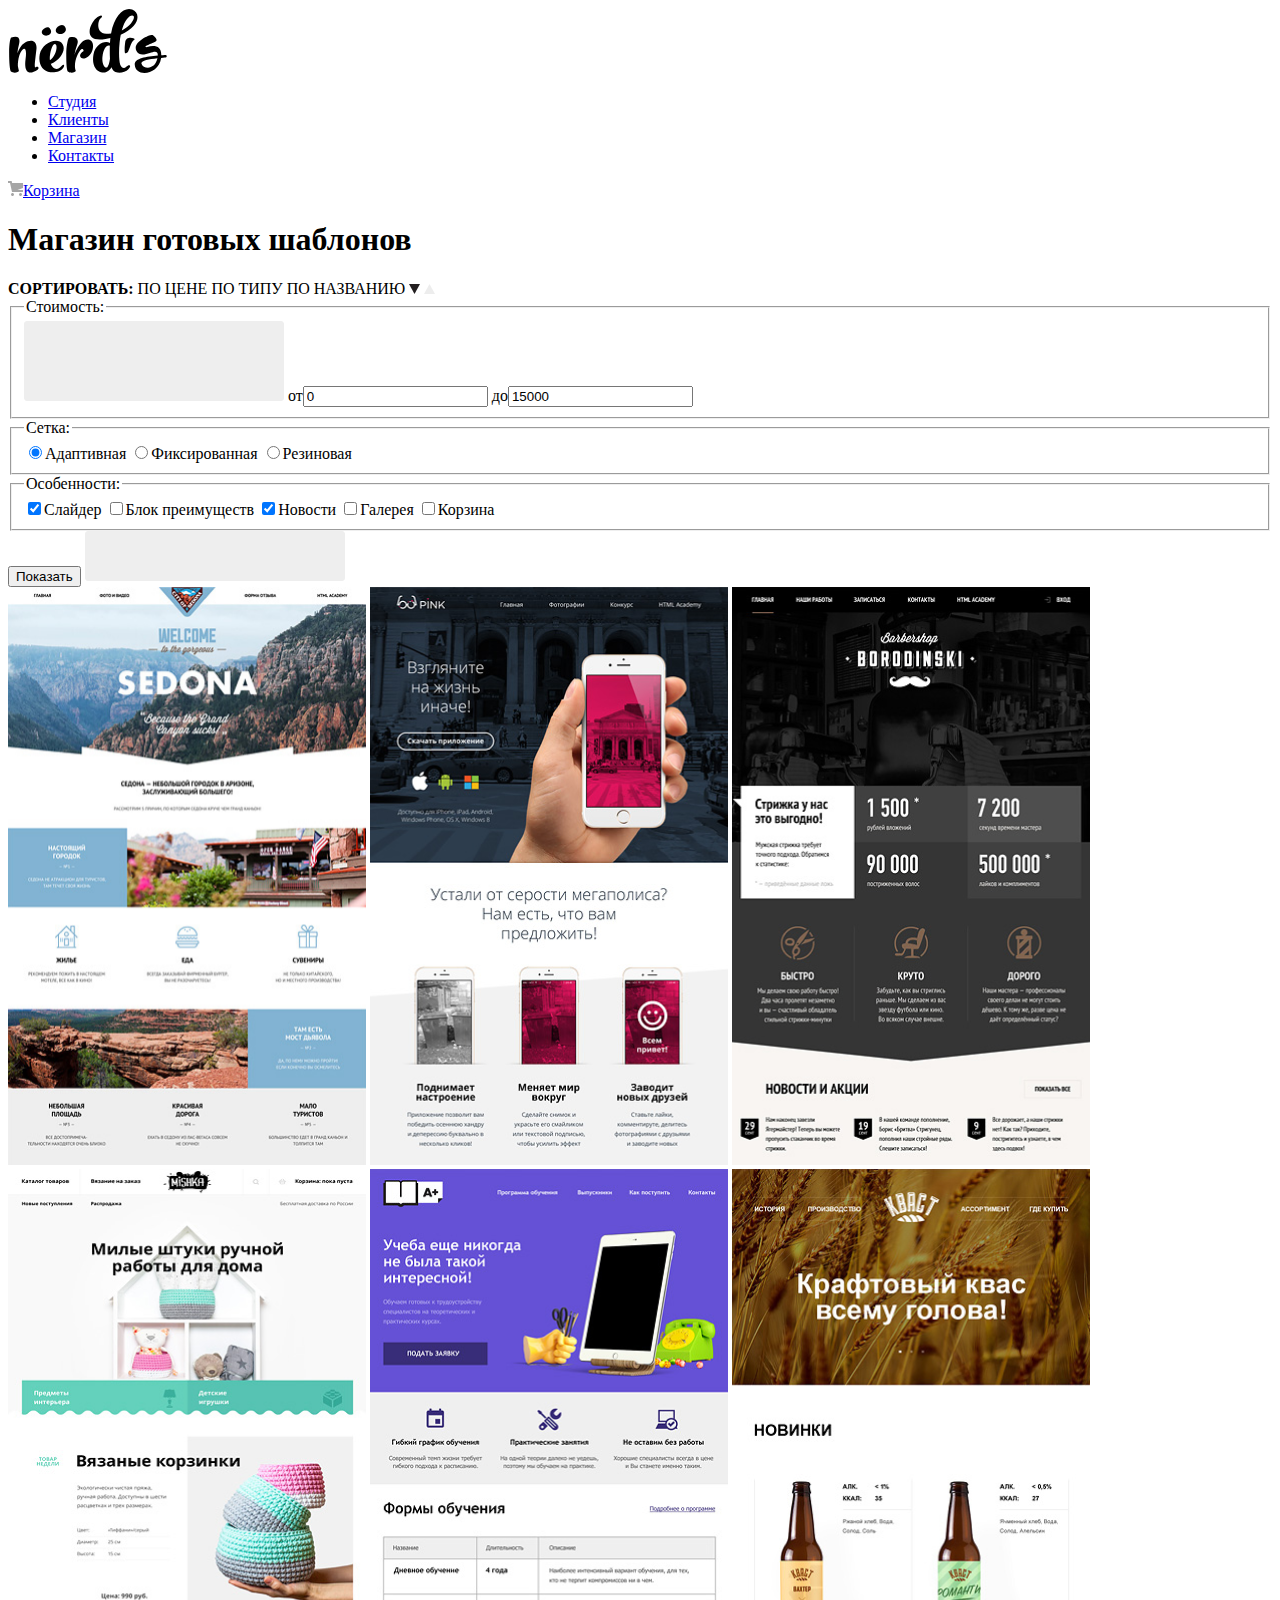
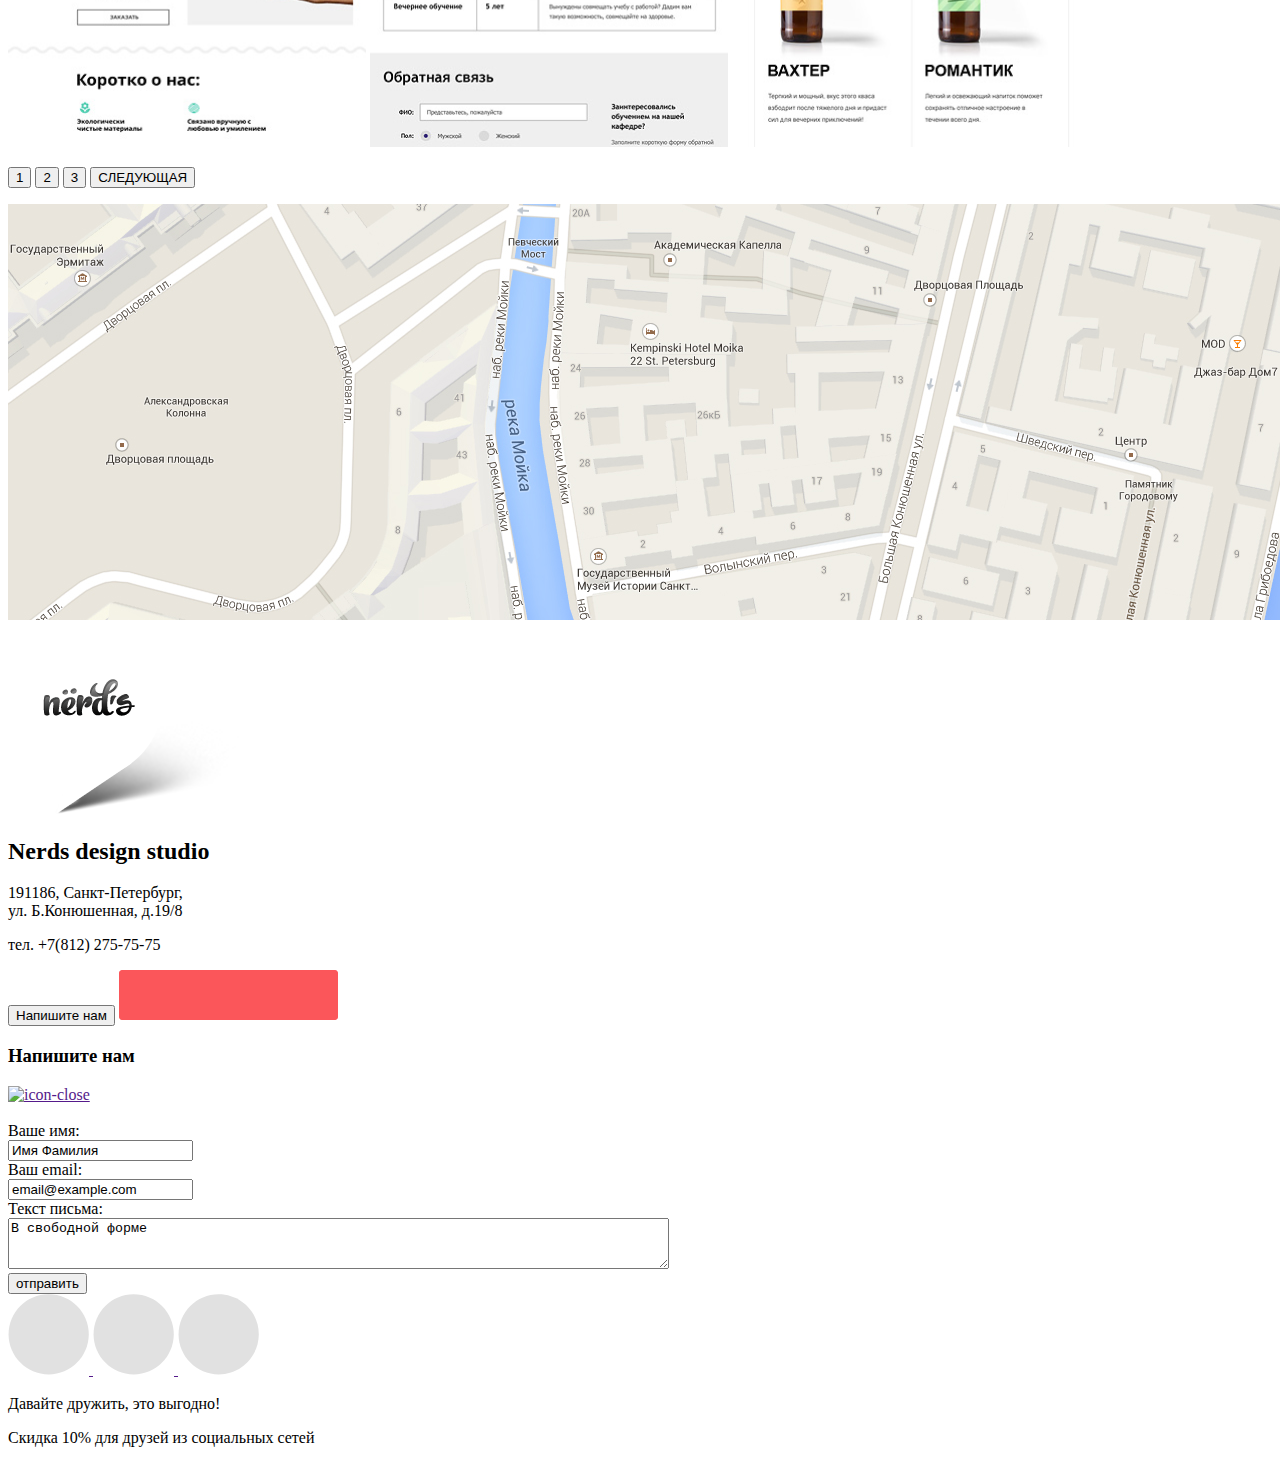
==== catalog.html @ 08af57c2 "Выполнил 3-е задание. Исправлял catalog.html. Добавил картинки." ====
<!DOCTYPE html>
<html lang="ru">

<head>
  <meta charset="utf-8">
  <title>HTML Academy: Нёрдс</title>
</head>

<body>
  <!--ШАПКА-->
  <header class=''>
    <div>
      <nav>
        <a href='index.html'>
          <img src='img/nerds-logo.svg' width='159.87' height='65.02' alt='nerds-logo'>
        </a>
        <ul>
          <li><a href='index.html'>Студия</a></li>
          <li><a href='blank.html'>Клиенты</a></li>
          <li><a href='catalog.html'>Магазин</a></li>
          <li><a href='blank.html'>Контакты</a></li>
        </ul>
        <a href="blank.html">
          <img src='img/cart-icon.svg' width='15' height='15' alt='cart-icon'>Корзина
        </a>
      </nav>
      <h1>Магазин готовых шаблонов</h1>
    </div>
  </header>

  <!--СОДЕРЖИМОЕ-->
  <main class=''>
    <div>
      <b>СОРТИРОВАТЬ:</b> 
      <span>ПО ЦЕНЕ</span> 
      <span>ПО ТИПУ</span> 
      <span>ПО НАЗВАНИЮ</span>
      <img src='img/catalog-img/icon-down-dir.svg' width='11' height='10' alt='down-dir'>
      <img src='img/catalog-img/icon-up-dir.svg' width='11' height='10' alt='up-dir'>
    </div>
    <form action='#' method='get' >
      <fieldset>
        <legend>Стоимость:</legend>
        <img src='img/catalog-img/Rectangle 21.png' width='260' height='80' alt='rect'>
        <label>от<input type='text' value='0'></label>
        <label>до<input type='text' value='15000'></label>
      </fieldset>
      <fieldset>
        <legend>Сетка:</legend>
        <label><input type='radio' name='grid' value='adaptive' checked>Адаптивная</label>
        <label><input type='radio' name='grid' value='fixed'>Фиксированная</label>
        <label><input type='radio' name='grid' value='rubbery'>Резиновая</label>
      </fieldset>
      <fieldset>
        <legend>Особенности:</legend>
        <label><input type='checkbox' name='slider' checked>Слайдер</label>
        <label><input type='checkbox' name='advantages'>Блок преимуществ</label>
        <label><input type='checkbox' name='news' checked>Новости</label>
        <label><input type='checkbox' name='gallery'>Галерея</label>
        <label><input type='checkbox' name='basket'>Корзина</label>
      </fieldset>
      <button>Показать</button>
      <img src='img/catalog-img/grey btn.png' width='260' height='50' alt='show'>
    </form>
    <section>
      <img src='img/catalog-img/img-sedona 1.png' width='358' height='578' alt='sedona'>
      <img src='img/catalog-img/img-pink 1.png' width='358' height='578' alt='pink'>
      <img src='img/catalog-img/img-barbershop 1.png' width='358' height='578' alt='borodinski'>
      <img src='img/catalog-img/img-mishka 1.png' width='358' height='578' alt='mishka'>
      <img src='img/catalog-img/img-aplus 1.png' width='358' height='578' alt='aplus'>
      <img src='img/catalog-img/img-kvast 1.png' width='358' height='578' alt='kvast'>
      <p>
        <button>1</button>
        <button>2</button>
        <button>3</button>
        <button>СЛЕДУЮЩАЯ</button>
      </p>
    </section>
  </main>

  <!--ПОДВАЛ-->
  <footer class=''>
    <section>
      <section>
        <img src='img/map 1.png' width='1440' height='416' alt='maps'>
        <img src='img/map-marker 1.png' width='231' height='190' alt='map-marker'>
        <div class='contacts'>
          <h2>Nerds design studio</h2>
          <p>191186, Санкт-Петербург,<br>
            ул. Б.Конюшенная, д.19/8</p>
          <p>тел. +7(812) 275-75-75</p>
          <button>Напишите нам</button>
          <img src='img/btn-footer.png' width='219' height='50' alt='btn-footer'>
          <!--POPUP-->
          <h3>Напишите нам</h3>
          <a href=''>
            <img src='blank.html' alt='icon-close '>
          </a>
          <form method='post'>
            <br>
            <label>
              Ваше имя:<br>
              <input type='text' name='login' value='Имя Фамилия'>
            </label> <br>
            <label>
              Ваш email:<br>
              <input type='text' name='email' value='email@example.com'>
            </label>
            <br>
            <label>
              Текст письма:<br>
              <textarea cols='80' rows='3'>В свободной форме</textarea>
            </label>
            <br>
            <input type='button' name='send' value='отправить'>
          </form>
        </div>
      </section>
      <a href=''>
        <img src='img/Shape 2 copy 5.svg' width='81' height='81' alt='icon vk'>
      </a>
      <a href=''>
        <img src='img/Shape 2 copy 5.svg' width='81' height='81' alt='icon fb'>
      </a>
      <a href=''>
        <img src='img/Shape 2 copy 5.svg' width='81' height='81' alt='icon inst'>
      </a>
      <p class=''>Давайте дружить, это выгодно!</p>
      <p>Скидка 10% для друзей из социальных сетей</p>
    </section>
  </footer>


</body>

</html>
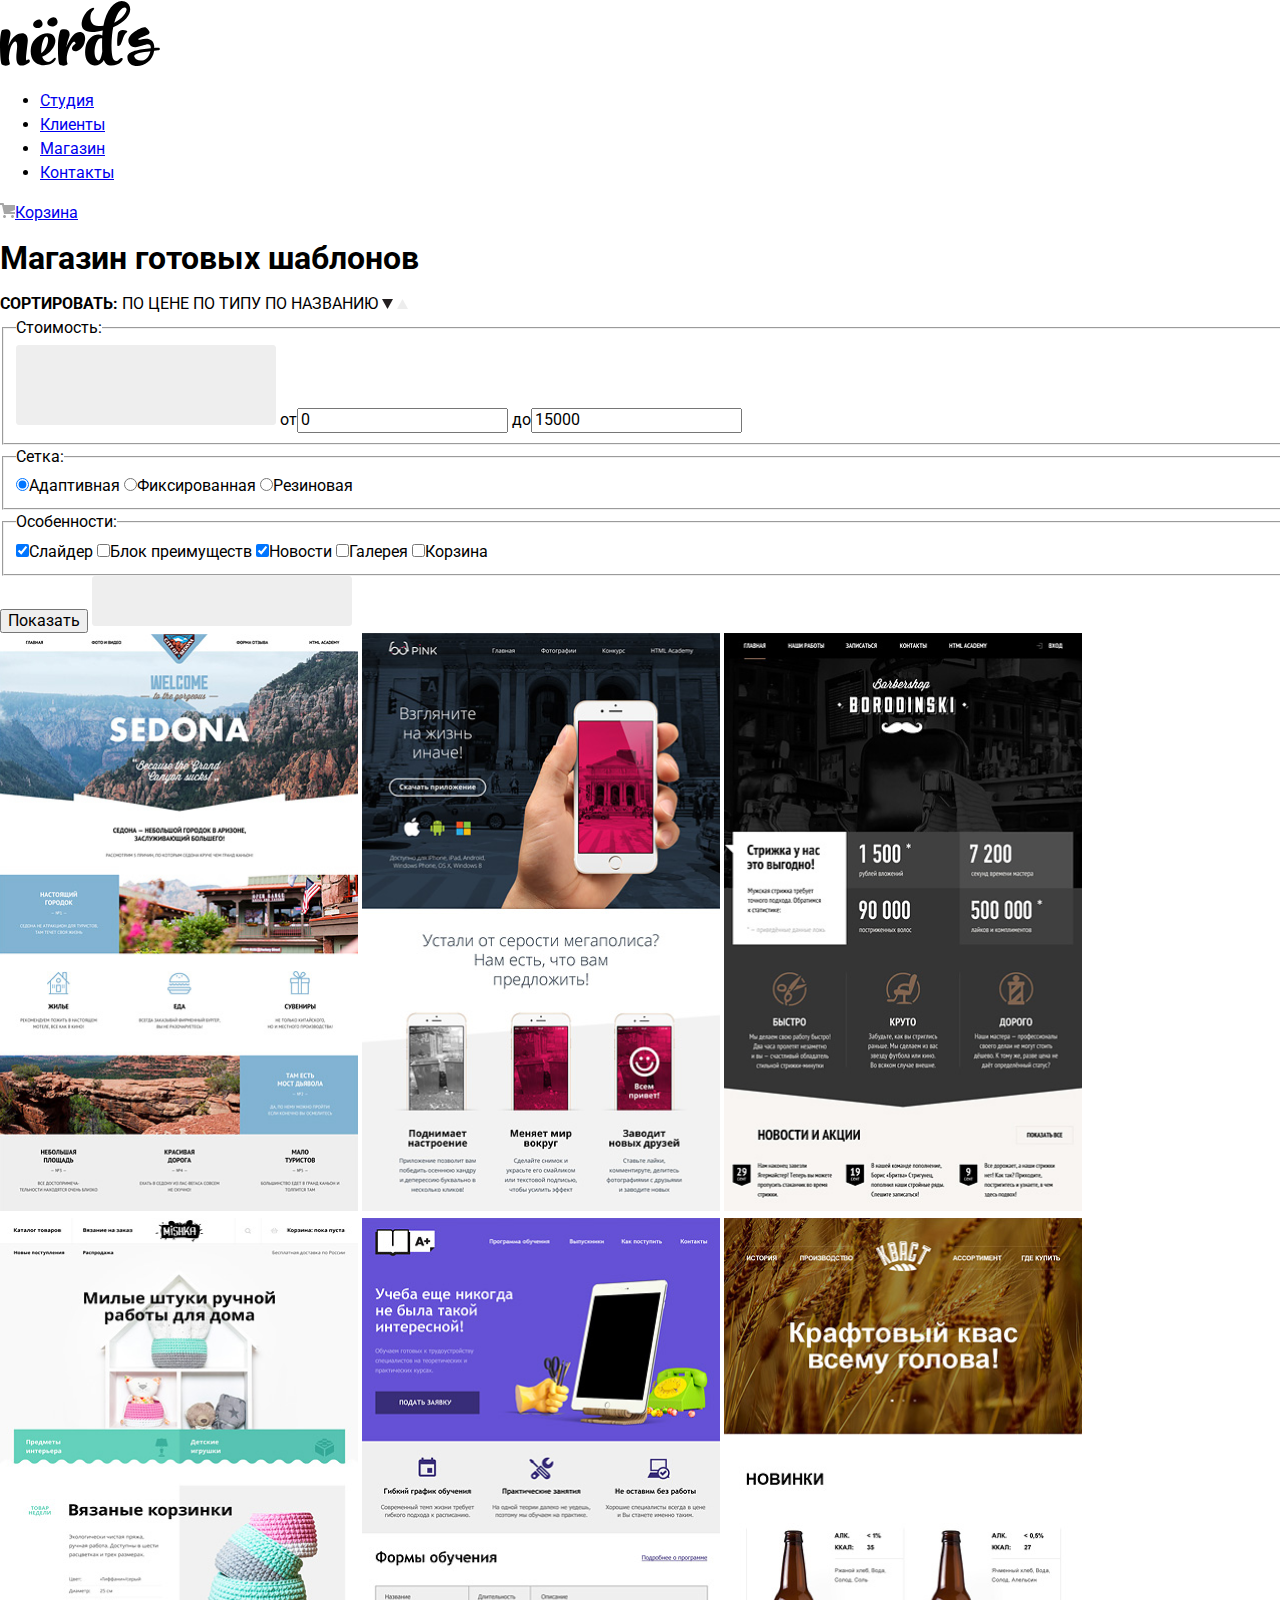
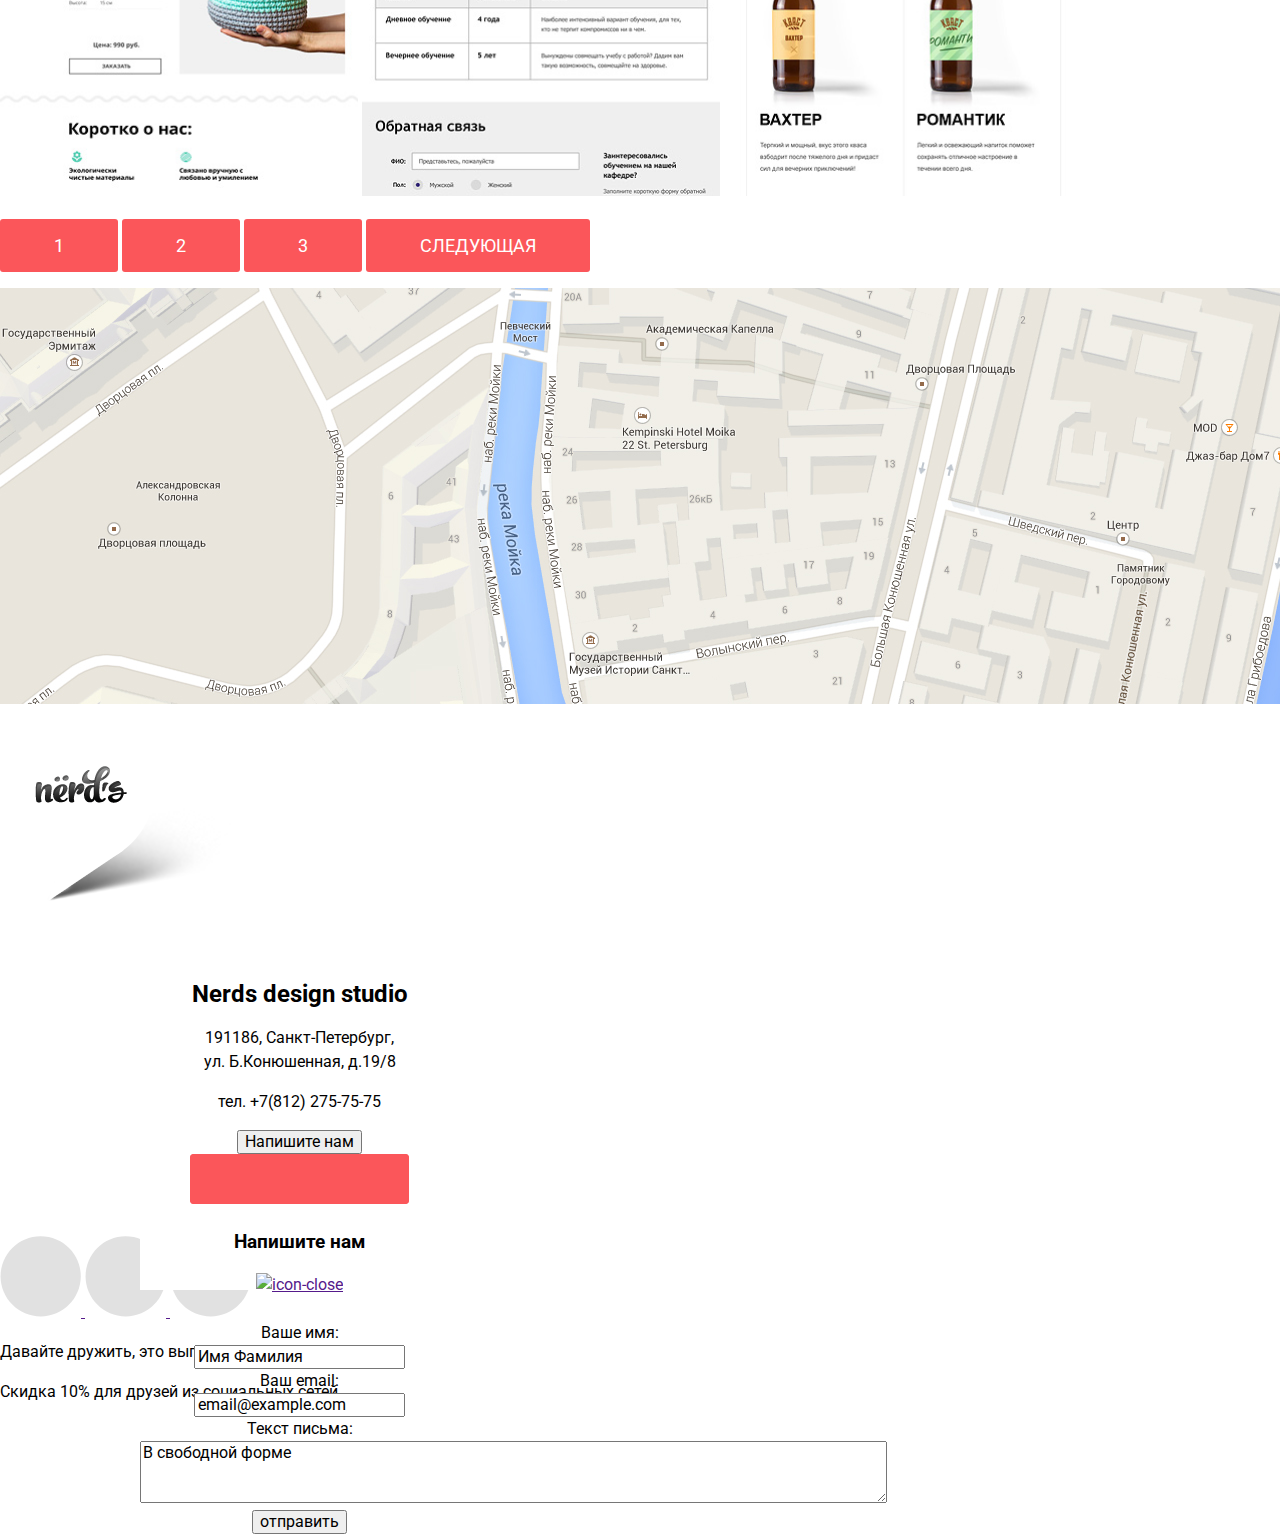
==== commit a58eb756: "Работа со стилями" ====
--- a/catalog.html
+++ b/catalog.html
@@ -3,12 +3,16 @@
 
 <head>
   <meta charset="utf-8">
+  <link rel="preconnect" href="https://fonts.gstatic.com">
+  <link href="https://fonts.googleapis.com/css2?family=Roboto:wght@400;700&display=swap" rel="stylesheet">
+  <link rel="stylesheet" href='css/normalize.css'>
+  <link rel="stylesheet" href='css/style.css'>
   <title>HTML Academy: Нёрдс</title>
 </head>
 
-<body>
+<body class='page-body inner-page'>
   <!--ШАПКА-->
-  <header class=''>
+  <header class='main-header'>
     <div>
       <nav>
         <a href='index.html'>
@@ -29,11 +33,11 @@
   </header>
 
   <!--СОДЕРЖИМОЕ-->
-  <main class=''>
+  <main class='container'>
     <div>
-      <b>СОРТИРОВАТЬ:</b> 
-      <span>ПО ЦЕНЕ</span> 
-      <span>ПО ТИПУ</span> 
+      <b>СОРТИРОВАТЬ:</b>
+      <span>ПО ЦЕНЕ</span>
+      <span>ПО ТИПУ</span>
       <span>ПО НАЗВАНИЮ</span>
       <img src='img/catalog-img/icon-down-dir.svg' width='11' height='10' alt='down-dir'>
       <img src='img/catalog-img/icon-up-dir.svg' width='11' height='10' alt='up-dir'>
@@ -62,24 +66,24 @@
       <button>Показать</button>
       <img src='img/catalog-img/grey btn.png' width='260' height='50' alt='show'>
     </form>
-    <section>
+    <section class='gallery'>
       <img src='img/catalog-img/img-sedona 1.png' width='358' height='578' alt='sedona'>
       <img src='img/catalog-img/img-pink 1.png' width='358' height='578' alt='pink'>
       <img src='img/catalog-img/img-barbershop 1.png' width='358' height='578' alt='borodinski'>
       <img src='img/catalog-img/img-mishka 1.png' width='358' height='578' alt='mishka'>
       <img src='img/catalog-img/img-aplus 1.png' width='358' height='578' alt='aplus'>
       <img src='img/catalog-img/img-kvast 1.png' width='358' height='578' alt='kvast'>
-      <p>
-        <button>1</button>
-        <button>2</button>
-        <button>3</button>
-        <button>СЛЕДУЮЩАЯ</button>
+      <p class='btn-gallery'>
+        <button class='btn'>1</button>
+        <button class='btn'>2</button>
+        <button class='btn'>3</button>
+        <button class='btn'>СЛЕДУЮЩАЯ</button>
       </p>
     </section>
   </main>
 
   <!--ПОДВАЛ-->
-  <footer class=''>
+  <footer class='footer'>
     <section>
       <section>
         <img src='img/map 1.png' width='1440' height='416' alt='maps'>
@@ -133,4 +137,4 @@
 
 </body>
 
-</html>+</html>
--- a/css/style.css
+++ b/css/style.css
@@ -0,0 +1,193 @@
+/*Fonts
+font-size: 14px; line-height: 18px;
+font-size: 16px; line-height: 18px;
+font-size: 16px; line-height: 20px;
+font-size: 16px; line-height: 22px;
+font-size: 16px; line-height: 24px; font-weight: 400;
+font-size: 16px; line-height: 30px;
+font-size: 18px; line-height: 30px;
+font-size: 24px; line-height: 30px;
+font-size: 36px; line-height: 36px; font-weight: 700;
+font-size: 45px; line-height: 45px;
+font-size: 55px; line-height: 55px;
+font-size: 45px; line-height: 64px; font-weight: 700;
+*/
+
+
+/*Variables*/
+
+:root {
+  --basic-black: #000000;
+  --basic-grey: #283136;
+  --basic-white: #FFFFFF;
+  --basic-background-header: #EEEEEE;
+  --basic-basket: #A6A6A6;
+  --basic-red: #FB565A;
+  --basic-green: #00CA74;
+  --basic-yellow: #EFC849;
+  --basic-footer-sale: #444444;
+  --basic-form-name: #D7DCDE;
+  --basic-form-close: rgba(251, 86, 90, 0.3);
+  --basic-grey-catalog: #4D4D4D;
+}
+
+.page-body {
+  min-width: 1440px;
+  margin: 0;
+  padding: 0;
+  font-family: Roboto;
+  font-size: 16px;
+  line-height: 24px;
+  font-weight: 400;
+  color: var(--basic-black);
+  text-transform: none;
+  background-position: top center;
+  background-repeat: no-repeat;
+  }
+.main-header-container {
+  background-color: var(--basic-background-header);
+}
+.main-nav, .ul-nav {
+  display: flex;
+  flex-direction: row;
+  justify-content: space-around;
+  flex-wrap: nowrap;
+  list-style: none;
+  background-color: var(--basic-background-header);
+}
+/*.ul-nav {
+  justify-content: space-around;
+  margin: auto;
+}*/
+
+.ul-nav-li, .cart-icon {
+  margin: 40px;
+  text-transform: uppercase;
+  }
+
+.slider {
+    font-size: 16px;
+    line-height: 30px;
+    background-color: var(--basic-background-header);
+    list-style: none;
+    display: flex;
+    flex-direction: row;
+    flex-wrap: wrap;
+    justify-content: space-between;
+    align-items: flex-start;
+  }
+.slider-text {
+display: flex;
+flex-direction: column;
+margin-left: 140px;
+}
+  .btn {
+    background-color: #FB565A;
+    color:#FFFFFF;
+    border-top: 240px;
+    border-bottom: 240px;
+    border-left: 50px;
+    border-right: 50px;
+    margin: auto;
+    padding-top: 17px;
+    padding-bottom: 15px;
+    padding-left: 54px;
+    padding-right: 54px;
+    border-radius: 3px;
+    text-align: center;
+    font-size: 18px;
+    text-transform: uppercase;
+  }
+
+  .product-list {
+    display: flex;
+    flex-direction: row;
+    flex-wrap: nowrap;
+    justify-content: space-around;
+    list-style: none;
+    padding: 0px;
+    margin: 40px;
+    border-bottom: 2px solid #EEEEEE;
+  }
+  .product-item {
+    padding: 0px;
+    margin-left: 100px;
+    margin-right: 100px;
+    margin-bottom: 80px;
+    margin-top: 80px;
+  }
+  .btn-green {
+    background-color:  #00CA74;
+  }
+
+  .btn-yellow {
+    background-color:  #EFC849;
+  }
+
+  .about-us {
+    display: flex;
+    flex-direction: row;
+    flex-wrap: wrap;
+    justify-content: space-around;
+  }
+
+  .partners {
+    display: flex;
+    flex-direction: row;
+    flex-wrap: nowrap;
+    align-items: center;
+    border-top: 2px solid #EEEEEE;
+    border-bottom: 2px solid #EEEEEE;
+    margin: 30px;
+  }
+  .stick {
+  border-right: 2px solid var(--basic-background-header);
+  height: 52px;
+  }
+  .partners a {
+  margin: 30px;
+  }
+
+  .h1 {
+    font-weight: 500;
+    font-size: 55px;
+    line-height: 55px;
+  }
+  .h2 {
+    font-weight: 500;
+    font-size: 45px;
+    line-height: 45px;
+  }
+
+  img {
+    max-width: 100%;
+    height: auto;
+  }
+
+.maps {
+  background-color: none;
+  position: relative;
+  background-image: url(../img/map1.png);
+  background-repeat: no-repeat;
+  background-size: auto auto;
+}
+
+.map-marker {
+  position: relative;
+}
+
+.contacts {
+  position: relative;
+  background-color: var(--basic-white);
+  max-width: 319px;
+  max-height: 308px;
+  left: 140px;
+  bottom: 54px;
+  top: 54px;
+  text-align: center;
+}
+
+
+
+
+
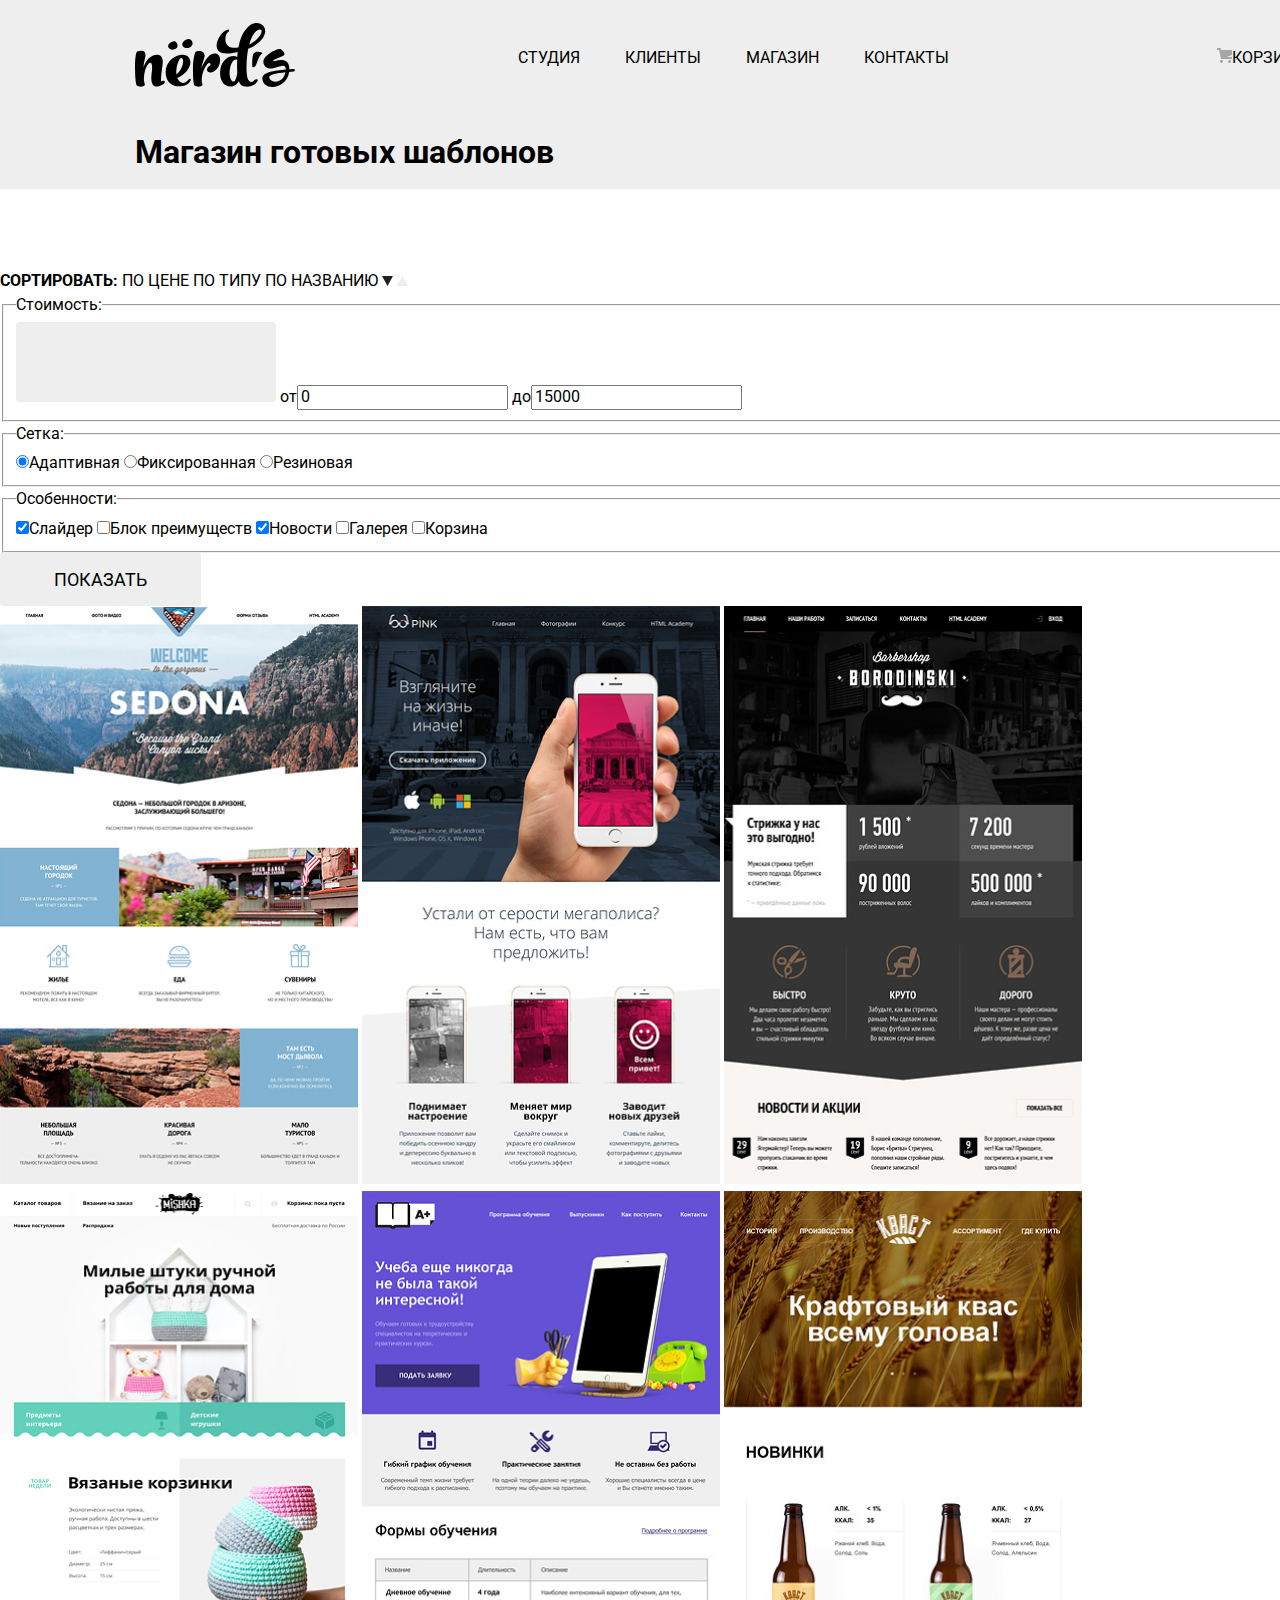
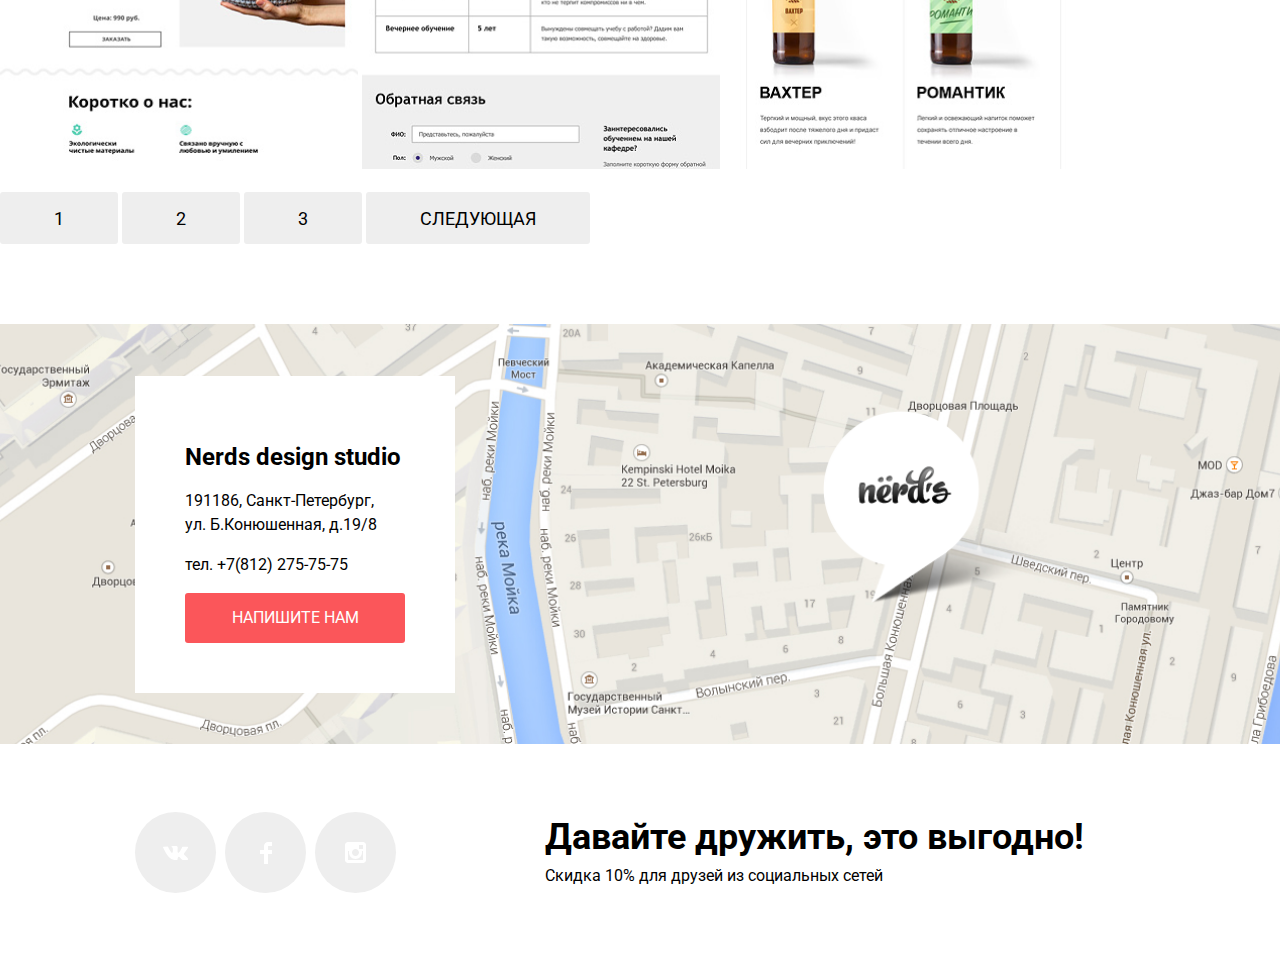
==== commit 0e23f079: "Доработки" ====
--- a/catalog.html
+++ b/catalog.html
@@ -13,36 +13,43 @@
 <body class='page-body inner-page'>
   <!--ШАПКА-->
   <header class='main-header'>
-    <div>
-      <nav>
-        <a href='index.html'>
+    <div class="container">
+      <nav class='main-nav'>
+        <a class='main-header-logo' href='index.html'>
           <img src='img/nerds-logo.svg' width='159.87' height='65.02' alt='nerds-logo'>
         </a>
-        <ul>
-          <li><a href='index.html'>Студия</a></li>
-          <li><a href='blank.html'>Клиенты</a></li>
-          <li><a href='catalog.html'>Магазин</a></li>
-          <li><a href='blank.html'>Контакты</a></li>
+        <ul class='ul-nav'>
+          <li class='ul-nav-li uppercase'><a href='index.html'>Студия</a></li>
+          <li class='ul-nav-li uppercase'><a href='blank.html'>Клиенты</a></li>
+          <li class='ul-nav-li uppercase'><a href='catalog.html'>Магазин</a></li>
+          <li class='ul-nav-li uppercase'><a href='blank.html'>Контакты</a></li>
         </ul>
-        <a href="blank.html">
+        <a class='cart-icon uppercase' href="blank.html">
           <img src='img/cart-icon.svg' width='15' height='15' alt='cart-icon'>Корзина
         </a>
       </nav>
-      <h1>Магазин готовых шаблонов</h1>
     </div>
   </header>
-
   <!--СОДЕРЖИМОЕ-->
-  <main class='container'>
+  <main class='#'>
+    <section class='slider'>
+      <div class="container">
+        <div class="slider-content">
+          <div class='slider-text'>
+            <h1>Магазин готовых шаблонов</h1>
+          </div>
+        </div>
+      </div>
+    </section>
     <div>
       <b>СОРТИРОВАТЬ:</b>
-      <span>ПО ЦЕНЕ</span>
-      <span>ПО ТИПУ</span>
-      <span>ПО НАЗВАНИЮ</span>
+      <a><span>ПО ЦЕНЕ</span></a>
+      <a><span>ПО ТИПУ</span></a>
+      <a><span>ПО НАЗВАНИЮ</span></a>
       <img src='img/catalog-img/icon-down-dir.svg' width='11' height='10' alt='down-dir'>
       <img src='img/catalog-img/icon-up-dir.svg' width='11' height='10' alt='up-dir'>
     </div>
-    <form action='#' method='get' >
+    <form action='#' method='get'>
       <fieldset>
         <legend>Стоимость:</legend>
         <img src='img/catalog-img/Rectangle 21.png' width='260' height='80' alt='rect'>
@@ -63,8 +70,7 @@
         <label><input type='checkbox' name='gallery'>Галерея</label>
         <label><input type='checkbox' name='basket'>Корзина</label>
       </fieldset>
-      <button>Показать</button>
-      <img src='img/catalog-img/grey btn.png' width='260' height='50' alt='show'>
+      <button class='btn btn-grey'>Показать</button>
     </form>
     <section class='gallery'>
       <img src='img/catalog-img/img-sedona 1.png' width='358' height='578' alt='sedona'>
@@ -74,67 +80,79 @@
       <img src='img/catalog-img/img-aplus 1.png' width='358' height='578' alt='aplus'>
       <img src='img/catalog-img/img-kvast 1.png' width='358' height='578' alt='kvast'>
       <p class='btn-gallery'>
-        <button class='btn'>1</button>
-        <button class='btn'>2</button>
-        <button class='btn'>3</button>
-        <button class='btn'>СЛЕДУЮЩАЯ</button>
+        <button class='btn btn-grey'>1</button>
+        <button class='btn btn-grey'>2</button>
+        <button class='btn btn-grey'>3</button>
+        <button class='btn btn-grey'>СЛЕДУЮЩАЯ</button>
       </p>
     </section>
   </main>
-
   <!--ПОДВАЛ-->
-  <footer class='footer'>
-    <section>
-      <section>
-        <img src='img/map 1.png' width='1440' height='416' alt='maps'>
-        <img src='img/map-marker 1.png' width='231' height='190' alt='map-marker'>
-        <div class='contacts'>
-          <h2>Nerds design studio</h2>
-          <p>191186, Санкт-Петербург,<br>
-            ул. Б.Конюшенная, д.19/8</p>
-          <p>тел. +7(812) 275-75-75</p>
-          <button>Напишите нам</button>
-          <img src='img/btn-footer.png' width='219' height='50' alt='btn-footer'>
-          <!--POPUP-->
-          <h3>Напишите нам</h3>
-          <a href=''>
-            <img src='blank.html' alt='icon-close '>
-          </a>
-          <form method='post'>
-            <br>
-            <label>
-              Ваше имя:<br>
-              <input type='text' name='login' value='Имя Фамилия'>
-            </label> <br>
-            <label>
-              Ваш email:<br>
-              <input type='text' name='email' value='email@example.com'>
-            </label>
-            <br>
-            <label>
-              Текст письма:<br>
-              <textarea cols='80' rows='3'>В свободной форме</textarea>
-            </label>
-            <br>
-            <input type='button' name='send' value='отправить'>
-          </form>
+  <footer class='main-footer'>
+    <div class='maps'>
+      <div class='container'>
+        <div class="maps-content">
+          <div class='contacts'>
+            <h2>Nerds design studio</h2>
+            <p>191186, Санкт-Петербург,<br>
+              ул. Б.Конюшенная, д.19/8</p>
+            <p>тел. +7(812) 275-75-75</p>
+            <button class='btn btn-modal'>Напишите нам</button>
+          </div>
         </div>
-      </section>
-      <a href=''>
-        <img src='img/Shape 2 copy 5.svg' width='81' height='81' alt='icon vk'>
-      </a>
-      <a href=''>
-        <img src='img/Shape 2 copy 5.svg' width='81' height='81' alt='icon fb'>
-      </a>
-      <a href=''>
-        <img src='img/Shape 2 copy 5.svg' width='81' height='81' alt='icon inst'>
-      </a>
-      <p class=''>Давайте дружить, это выгодно!</p>
-      <p>Скидка 10% для друзей из социальных сетей</p>
-    </section>
+      </div>
+    </div>
+    <div class='container'>
+      <div class="footer-content">
+        <section class='footer-contacts'>
+          <div class='social'>
+            <a class='social-btn' href='#'>
+              <img src='img/vk-icon.svg' width='26px' height='15px' alt='icon vk'>
+            </a>
+          </div>
+          <div class='social'>
+            <a class='social-btn' href='#'>
+              <img src='img/fb-icon.svg' width='12' height='22' alt='icon fb'>
+            </a>
+          </div>
+          <div class='social'>
+            <a class='social-btn' href='#'>
+              <img src='img/insta-icon.svg' width='21' height='21' alt='icon inst'>
+            </a>
+          </div>
+        </section>
+        <div class='footer-div'>
+          <p class='footer-p-b'>Давайте дружить, это выгодно!</p>
+          <p class='footer-p'>Скидка 10% для друзей из социальных сетей</p>
+        </div>
+      </div>
+    </div>
   </footer>
-
-
+  <!--POPUP-->
+  <div style='display: none;'>
+    <h3>Напишите нам</h3>
+    <a href='#'>
+      <img src='blank.html' alt='icon-close'>
+    </a>
+    <form class='appointment-form' method='post'>
+      <br>
+      <label class='appointment-item'>
+        Ваше имя:<br>
+        <input type='text' name='login' value='Имя Фамилия'>
+      </label> <br>
+      <label class='appointment-item'>
+        Ваш email:<br>
+        <input type='text' name='email' value='email@example.com'>
+      </label>
+      <br>
+      <label class='appointment-item'>
+        Текст письма:<br>
+        <textarea cols='80' rows='3'>В свободной форме</textarea>
+      </label>
+      <br>
+      <input class='btn btn-form' type='button' name='send' value='отправить'>
+    </form>
+  </div>
 </body>
 
 </html>
--- a/css/style.css
+++ b/css/style.css
@@ -43,126 +43,235 @@
   text-transform: none;
   background-position: top center;
   background-repeat: no-repeat;
-  }
-.main-header-container {
+}
+
+.main-header {
   background-color: var(--basic-background-header);
 }
-.main-nav, .ul-nav {
-  display: flex;
-  flex-direction: row;
-  justify-content: space-around;
+
+.main-nav,
+.ul-nav {
+  display: flex;
+  flex-direction: row;
+  justify-content: space-between;
+  align-items: center;
   flex-wrap: nowrap;
   list-style: none;
+  padding: 15px 0px;
+}
+
+.ul-nav-li {
+padding-right: 45px;
+}
+
+.cart {
+  margin-left: 20px;
+}
+
+a {
+  text-decoration: none;
+  color: var(--basic-black);
+}
+
+.slider {
+  font-size: 16px;
+  line-height: 30px;
   background-color: var(--basic-background-header);
-}
-/*.ul-nav {
-  justify-content: space-around;
-  margin: auto;
-}*/
-
-.ul-nav-li, .cart-icon {
-  margin: 40px;
+  list-style: none;
+  margin-bottom: 80px;
+
+}
+
+.slider-content {
+  display: flex;
+  flex-direction: row;
+  flex-wrap: wrap;
+  justify-content: space-between;
+  align-items: flex-start;
+}
+
+
+
+.btn {
+  display: inline-block;
+  background-color: #FB565A;
+  color: #FFFFFF;
+  border-top: 240px;
+  border-bottom: 240px;
+  border-left: 50px;
+  border-right: 50px;
+  padding-top: 17px;
+  padding-bottom: 15px;
+  padding-left: 54px;
+  padding-right: 54px;
+  border-radius: 3px;
+  text-align: center;
+  font-size: 18px;
   text-transform: uppercase;
+}
+
+.btn-slider {
+  margin-top: 40px;
+
+}
+
+.btn-grey {
+background-color: var(--basic-background-header);
+color: var(--basic-black);
+}
+
+.btn-modal {
+  width: 220px;
+  height: 50px;
+  font-size: 16px;
+  line-height: 18px;
+  padding-bottom: 0;
+  padding-top: 0;
+  padding-left: 0;
+  padding-right: 0;
   }
 
-.slider {
-    font-size: 16px;
-    line-height: 30px;
-    background-color: var(--basic-background-header);
-    list-style: none;
-    display: flex;
-    flex-direction: row;
-    flex-wrap: wrap;
-    justify-content: space-between;
-    align-items: flex-start;
-  }
-.slider-text {
+.product-list {
+  display: flex;
+  flex-direction: row;
+  flex-wrap: nowrap;
+  justify-content: space-between;
+  list-style: none;
+  border-bottom: 2px solid #EEEEEE;
+  padding-bottom: 80px;
+  padding-left: 0;
+}
+
+
+
+.btn-green {
+  background-color: #00CA74;
+}
+
+.btn-yellow {
+  background-color: #EFC849;
+}
+
+.about-us {
+  margin-top: 50px;
+}
+
+.about-us-content {
+  display: flex;
+  flex-direction: row;
+  flex-wrap: wrap;
+  justify-content: space-between;
+}
+
+.uppercase {
+  text-transform: uppercase;
+}
+
+.bold {
+  font-weight: 700;
+}
+
+.feature-list {
+list-style-type: none;
+padding: 0;
+line-height: 24px;
+margin-bottom: 75px;
+}
+
+.feature-item {
+  padding-top: 25px;
+}
+
+.dash {
+  margin-right: 7px;
+  color: var(--basic-red);
+}
+
+
+.about-us2 {
 display: flex;
 flex-direction: column;
-margin-left: 140px;
-}
-  .btn {
-    background-color: #FB565A;
-    color:#FFFFFF;
-    border-top: 240px;
-    border-bottom: 240px;
-    border-left: 50px;
-    border-right: 50px;
-    margin: auto;
-    padding-top: 17px;
-    padding-bottom: 15px;
-    padding-left: 54px;
-    padding-right: 54px;
-    border-radius: 3px;
-    text-align: center;
-    font-size: 18px;
-    text-transform: uppercase;
-  }
-
-  .product-list {
-    display: flex;
-    flex-direction: row;
-    flex-wrap: nowrap;
-    justify-content: space-around;
-    list-style: none;
-    padding: 0px;
-    margin: 40px;
-    border-bottom: 2px solid #EEEEEE;
-  }
-  .product-item {
-    padding: 0px;
-    margin-left: 100px;
-    margin-right: 100px;
-    margin-bottom: 80px;
-    margin-top: 80px;
-  }
-  .btn-green {
-    background-color:  #00CA74;
-  }
-
-  .btn-yellow {
-    background-color:  #EFC849;
-  }
-
-  .about-us {
-    display: flex;
-    flex-direction: row;
-    flex-wrap: wrap;
-    justify-content: space-around;
-  }
-
-  .partners {
-    display: flex;
-    flex-direction: row;
-    flex-wrap: nowrap;
-    align-items: center;
-    border-top: 2px solid #EEEEEE;
-    border-bottom: 2px solid #EEEEEE;
-    margin: 30px;
-  }
-  .stick {
+justify-content: center;
+flex-wrap: nowrap;
+}
+
+.advantages-list {
+display: flex;
+list-style: none;
+padding-left: 0;
+}
+
+.advantages-item {
+flex-basis: 33.333%;
+}
+
+.partners {
+  border-top: 2px solid #EEEEEE;
+  border-bottom: 2px solid #EEEEEE;
+  margin: 30px 0;
+  padding: 30px 0;
+}
+
+.partners-content {
+  display: flex;
+  justify-content: space-between;
+  flex-direction: row;
+  flex-wrap: nowrap;
+  align-items: center;
+}
+
+.stick {
   border-right: 2px solid var(--basic-background-header);
   height: 52px;
+}
+
+.partners a {
+  margin: 20px;
+}
+
+.h1 {
+  font-weight: 500;
+  font-size: 55px;
+  line-height: 55px;
+}
+
+.h1-slider {
+margin-top: 50px;
+margin-bottom: 25px;
+}
+
+.h2 {
+  font-weight: 500;
+  font-size: 45px;
+  line-height: 45px;
+}
+
+.nds {
+  font-size: 18px;
+  line-height: 30px;
+  font-weight: 700;
+}
+
+.numprc {
+  font-size: 45px;
+  font-weight: 700;
+  line-height: 64px;
+}
+
+.sup-prc {
+  font-size: 26px;
+  font-weight: 700;
+  line-height: 40px;
   }
-  .partners a {
-  margin: 30px;
-  }
-
-  .h1 {
-    font-weight: 500;
-    font-size: 55px;
-    line-height: 55px;
-  }
-  .h2 {
-    font-weight: 500;
-    font-size: 45px;
-    line-height: 45px;
-  }
-
-  img {
-    max-width: 100%;
-    height: auto;
-  }
+
+img {
+  max-width: 100%;
+  height: auto;
+}
+
+.main-footer {
+  margin-top: 80px;
+}
 
 .maps {
   background-color: none;
@@ -170,10 +279,21 @@
   background-image: url(../img/map1.png);
   background-repeat: no-repeat;
   background-size: auto auto;
-}
+  background-size: cover;
+  background-position: 50% 50%;
+  max-width: 1440px;
+  margin: 0 auto;
+}
+
+.maps-content {
+  display: flex;
+  align-items: center;
+  min-height: 420px;
+  }
 
 .map-marker {
-  position: relative;
+  position: absolute;
+  right: 0;
 }
 
 .contacts {
@@ -181,13 +301,59 @@
   background-color: var(--basic-white);
   max-width: 319px;
   max-height: 308px;
-  left: 140px;
-  bottom: 54px;
-  top: 54px;
-  text-align: center;
-}
-
-
-
-
-
+  text-align: start;
+  padding: 50px;
+}
+
+
+
+.container {
+  max-width: 1170px;
+  margin: 0 auto;
+}
+
+.footer-contacts {
+display: flex;
+align-items: center;
+}
+
+.social-btn {
+  display: flex;
+  justify-content: center;
+  align-items: center;
+  width: 81px;
+  height: 81px;
+  background-color: var(--basic-background-header);
+  border-radius: 50%;
+  margin-right: 9px;
+  margin-top: 68px;
+  margin-bottom: 68px;
+}
+.footer-div {
+  display: flex;
+  flex-direction: column;
+  justify-content: flex-start;
+  align-items: flex-start;
+  margin-left: 140px;
+
+}
+
+.footer-p-b {
+  margin: 0;
+  font-weight: 700;
+  font-size: 36px;
+  line-height: 36px
+}
+
+.footer-p {
+  margin: 0;
+  font-weight: 400;
+  font-size: 16px;
+  line-height: 22px;
+  margin-top: 10px;
+}
+
+.footer-content {
+  display: flex;
+  align-items: center;
+}
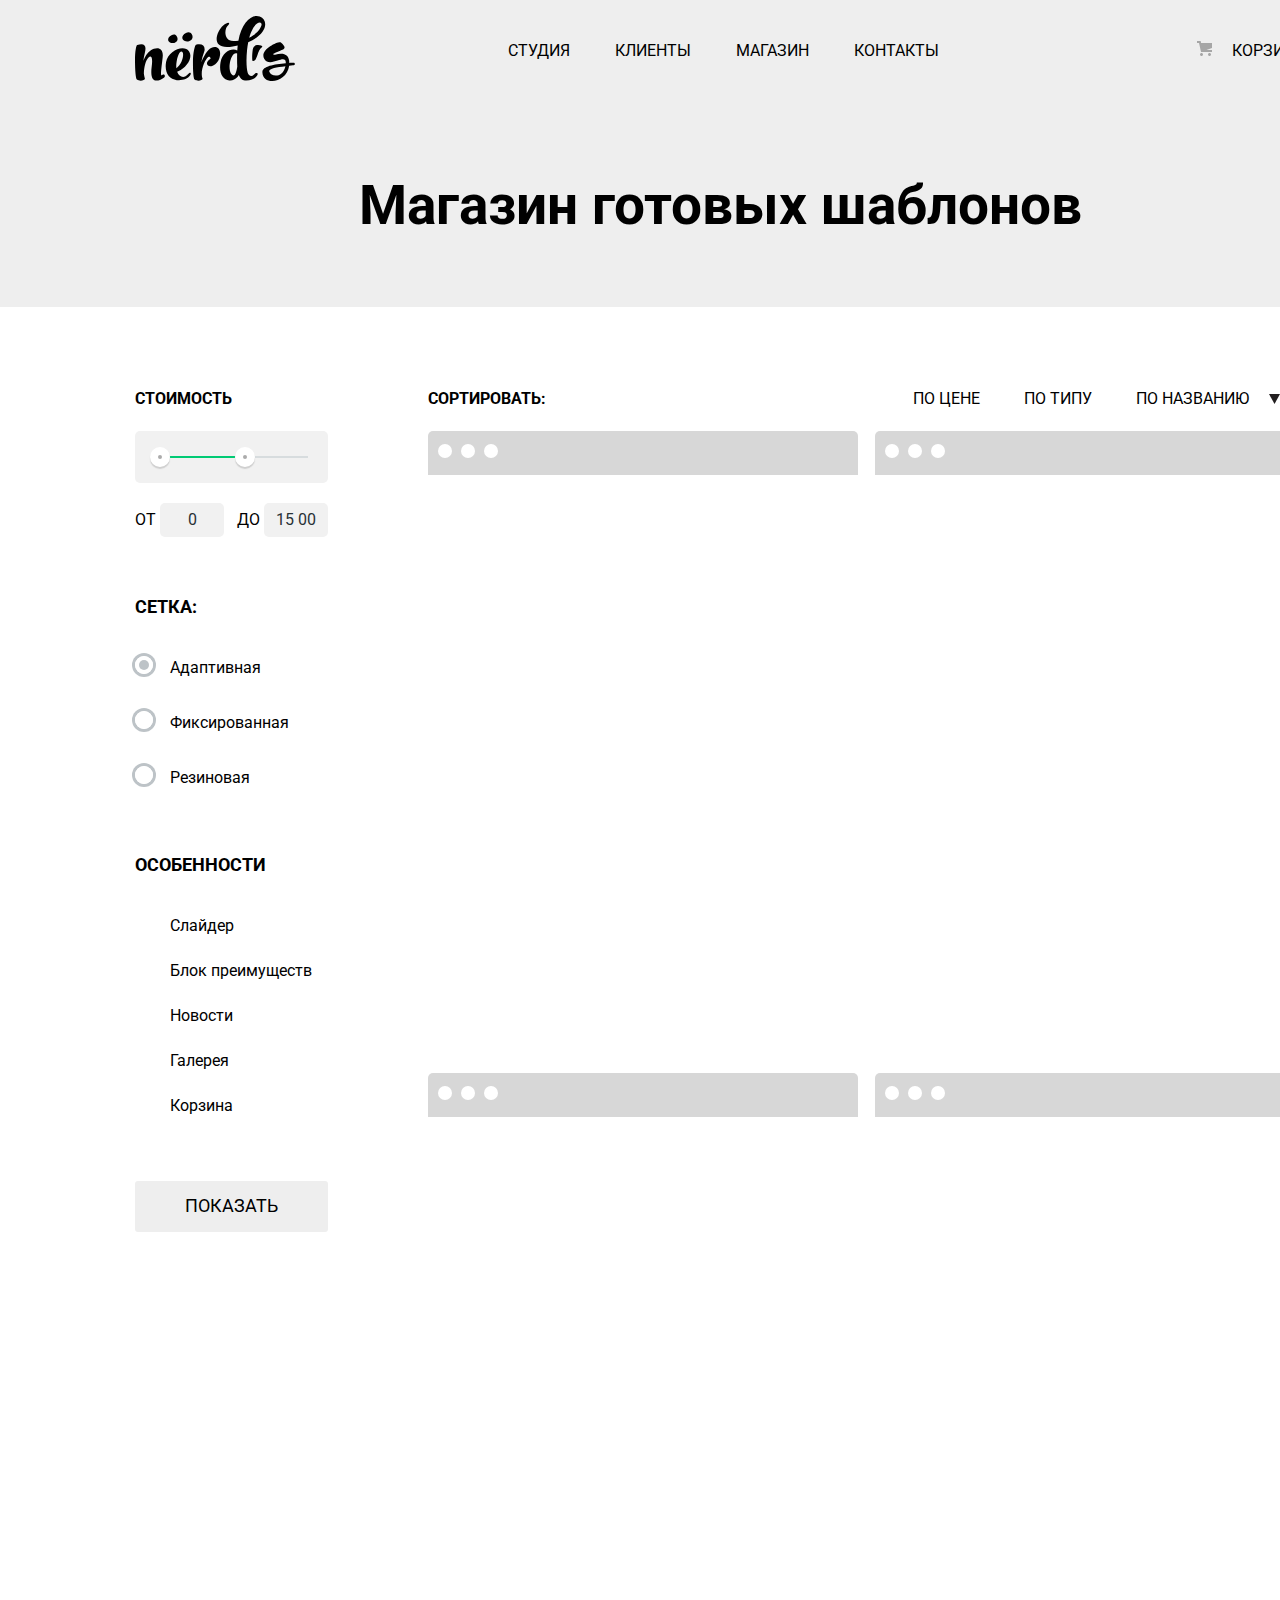
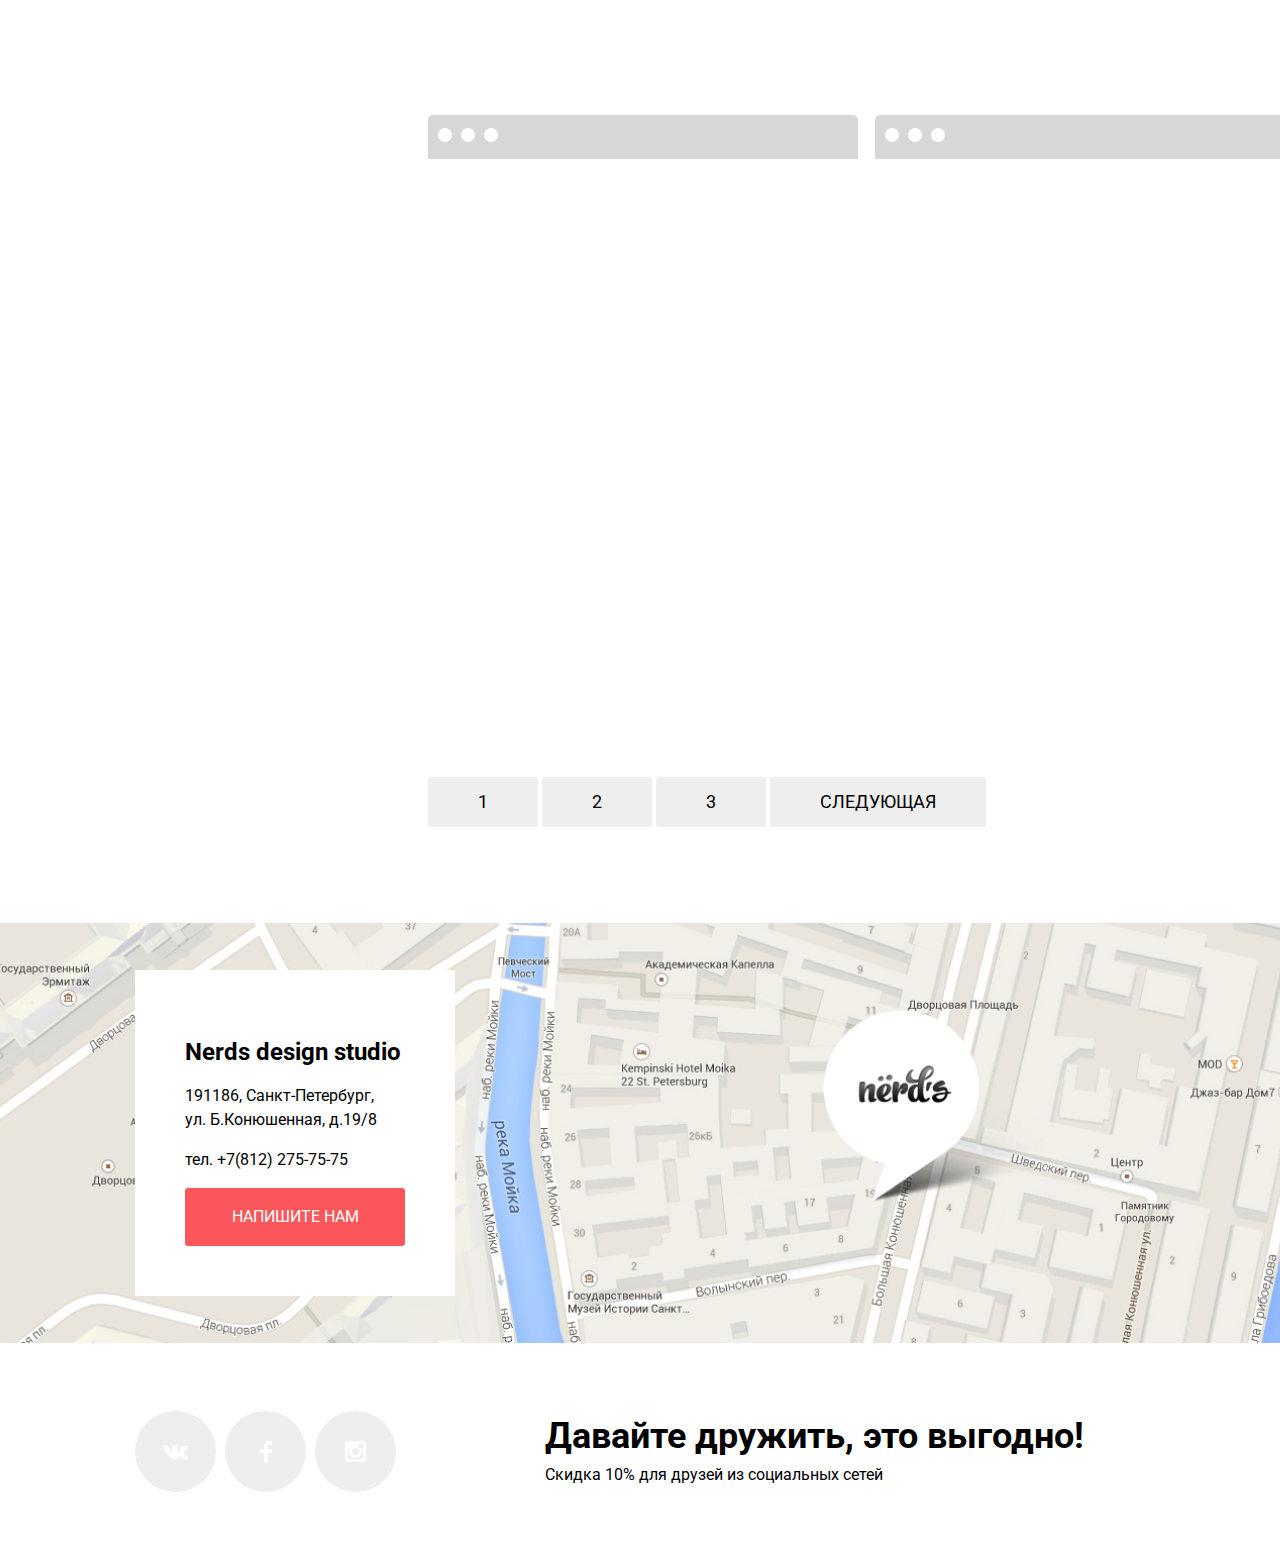
==== commit 37416e99: "На проверку" ====
--- a/catalog.html
+++ b/catalog.html
@@ -5,6 +5,9 @@
   <meta charset="utf-8">
   <link rel="preconnect" href="https://fonts.gstatic.com">
   <link href="https://fonts.googleapis.com/css2?family=Roboto:wght@400;700&display=swap" rel="stylesheet">
+  <script src="https://cdn.jsdelivr.net/npm/jquery@3.5.1/dist/jquery.min.js"></script>
+  <link rel="stylesheet" href="https://cdn.jsdelivr.net/gh/fancyapps/fancybox@3.5.7/dist/jquery.fancybox.min.css" />
+  <script src="https://cdn.jsdelivr.net/gh/fancyapps/fancybox@3.5.7/dist/jquery.fancybox.min.js"></script>
   <link rel="stylesheet" href='css/normalize.css'>
   <link rel="stylesheet" href='css/style.css'>
   <title>HTML Academy: Нёрдс</title>
@@ -35,57 +38,218 @@
     <section class='slider'>
       <div class="container">
         <div class="slider-content">
-          <div class='slider-text'>
-            <h1>Магазин готовых шаблонов</h1>
-          </div>
+          <h1 class="catalog-h1">Магазин готовых шаблонов</h1>
         </div>
       </div>
     </section>
-    <div>
-      <b>СОРТИРОВАТЬ:</b>
-      <a><span>ПО ЦЕНЕ</span></a>
-      <a><span>ПО ТИПУ</span></a>
-      <a><span>ПО НАЗВАНИЮ</span></a>
-      <img src='img/catalog-img/icon-down-dir.svg' width='11' height='10' alt='down-dir'>
-      <img src='img/catalog-img/icon-up-dir.svg' width='11' height='10' alt='up-dir'>
+    <div class="container">
+      <div class="catalog-content">
+        <form class="filters" method="get" action="https://echo.htmlacademy.ru">
+          <div>
+            <span class="catalog-cost">Стоимость</span>
+          </div>
+          <fieldset class="filter-item">
+            <div class="range-filter">
+              <div class="range-controls">
+                <div class="scale">
+                  <div class="bar"></div>
+                </div>
+                <div class="toggle toggle-min"></div>
+                <div class="toggle toggle-max"></div>
+              </div>
+              <div class="price-controls">
+                <label class="min-price">от <input name="min-price" type="text" value="0"></label>
+                <label class="max-price">до <input name="max-price" type="text" value="15 000"></label>
+              </div>
+            </div>
+          </fieldset>
+          <fieldset class="grid-item">
+            <legend>Сетка:</legend>
+            <ul>
+              <li>
+                <input type="radio" name="adaptive" id="adaptive" checked>
+                <label for="adaptive">Адаптивная</label>
+              </li>
+              <li>
+                <input type="radio" name="fixed" id="fixed">
+                <label for="fixed">Фиксированная</label>
+              </li>
+              <li>
+                <input type="radio" name="rubber" id="rubber">
+                <label for="rubber">Резиновая</label>
+              </li>
+            </ul>
+          </fieldset>
+          <fieldset class="filter-special">
+            <legend>Особенности</legend>
+            <ul>
+              <li>
+                <input type="checkbox" name="slider" id="slider" checked>
+                <label for="slider">Слайдер</label>
+              </li>
+              <li>
+                <input type="checkbox" name="advantages" id="advantages">
+                <label for="advantages">Блок преимуществ</label>
+              </li>
+              <li>
+                <input type="checkbox" name="news" id="news" checked>
+                <label for="news">Новости</label>
+              </li>
+              <li>
+                <input type="checkbox" name="gallery" id="gallery">
+                <label for="gallery">Галерея</label>
+              </li>
+              <li>
+                <input type="checkbox" name="basket" id="basket">
+                <label for="basket">Корзина</label>
+              </li>
+            </ul>
+          </fieldset>
+          <button class="btn btn-grey" type="submit">Показать</button>
+        </form>
+        <section class='gallery'>
+          <div class="filter">
+            <div>
+              <b>СОРТИРОВАТЬ:</b>
+            </div>
+            <div class="filter-items">
+              <div class="filter-btns">
+                <a><span>ПО ЦЕНЕ</span></a>
+                <a><span>ПО ТИПУ</span></a>
+                <a><span>ПО НАЗВАНИЮ</span></a>
+              </div>
+              <div>
+                <img class="filter-arrow-left" src='img/catalog-img/icon-down-dir.svg' width='11' height='10'
+                  alt='down-dir'>
+                <img src='img/catalog-img/icon-up-dir.svg' width='11' height='10' alt='up-dir'>
+              </div>
+            </div>
+          </div>
+          <div class="catalog-items">
+            <div class="catalog-items-item">
+              <div class="catalog-items-top">
+                <span class="catalog-item-top-circle"></span>
+                <span class="catalog-item-top-circle"></span>
+                <span class="catalog-item-top-circle"></span>
+              </div>
+              <div class="catalog-items-body catalog-items-body-nerds">
+                <div class="catalog-items-card">
+                  <h3 class="catalog-items-card-h3">
+                    Nerds
+                  </h3>
+                  <span class="catalog-items-card-text">
+                    Информационный сайт <br>
+                    для туристов
+                  </span> <br>
+                  <button class="btn btn-modal" href="#">9 900 ₽</button>
+                </div>
+              </div>
+            </div>
+            <div class="catalog-items-item">
+              <div class="catalog-items-top">
+                <span class="catalog-item-top-circle"></span>
+                <span class="catalog-item-top-circle"></span>
+                <span class="catalog-item-top-circle"></span>
+              </div>
+              <div class="catalog-items-body catalog-items-body-nerds">
+                <div class="catalog-items-card">
+                  <h3 class="catalog-items-card-h3">
+                    Nerds
+                  </h3>
+                  <span class="catalog-items-card-text">
+                    Информационный сайт <br>
+                    для туристов
+                  </span> <br>
+                  <button class="btn btn-modal" href="#">9 900 ₽</button>
+                </div>
+              </div>
+            </div>
+            <div class="catalog-items-item">
+              <div class="catalog-items-top">
+                <span class="catalog-item-top-circle"></span>
+                <span class="catalog-item-top-circle"></span>
+                <span class="catalog-item-top-circle"></span>
+              </div>
+              <div class="catalog-items-body catalog-items-body-nerds">
+                <div class="catalog-items-card">
+                  <h3 class="catalog-items-card-h3">
+                    Nerds
+                  </h3>
+                  <span class="catalog-items-card-text">
+                    Информационный сайт <br>
+                    для туристов
+                  </span> <br>
+                  <button class="btn btn-modal" href="#">9 900 ₽</button>
+                </div>
+              </div>
+            </div>
+            <div class="catalog-items-item">
+              <div class="catalog-items-top">
+                <span class="catalog-item-top-circle"></span>
+                <span class="catalog-item-top-circle"></span>
+                <span class="catalog-item-top-circle"></span>
+              </div>
+              <div class="catalog-items-body catalog-items-body-nerds">
+                <div class="catalog-items-card">
+                  <h3 class="catalog-items-card-h3">
+                    Nerds
+                  </h3>
+                  <span class="catalog-items-card-text">
+                    Информационный сайт <br>
+                    для туристов
+                  </span> <br>
+                  <button class="btn btn-modal" href="#">9 900 ₽</button>
+                </div>
+              </div>
+            </div>
+            <div class="catalog-items-item">
+              <div class="catalog-items-top">
+                <span class="catalog-item-top-circle"></span>
+                <span class="catalog-item-top-circle"></span>
+                <span class="catalog-item-top-circle"></span>
+              </div>
+              <div class="catalog-items-body catalog-items-body-nerds">
+                <div class="catalog-items-card">
+                  <h3 class="catalog-items-card-h3">
+                    Nerds
+                  </h3>
+                  <span class="catalog-items-card-text">
+                    Информационный сайт <br>
+                    для туристов
+                  </span> <br>
+                  <button class="btn btn-modal" href="#">9 900 ₽</button>
+                </div>
+              </div>
+            </div>
+            <div class="catalog-items-item">
+              <div class="catalog-items-top">
+                <span class="catalog-item-top-circle"></span>
+                <span class="catalog-item-top-circle"></span>
+                <span class="catalog-item-top-circle"></span>
+              </div>
+              <div class="catalog-items-body catalog-items-body-nerds">
+                <div class="catalog-items-card">
+                  <h3 class="catalog-items-card-h3">
+                    Nerds
+                  </h3>
+                  <span class="catalog-items-card-text">
+                    Информационный сайт <br>
+                    для туристов
+                  </span> <br>
+                  <button class="btn btn-modal" href="#">9 900 ₽</button>
+                </div>
+              </div>
+            </div>
+          </div>
+          <p class='btn-gallery'>
+            <button class='btn btn-grey'>1</button>
+            <button class='btn btn-grey'>2</button>
+            <button class='btn btn-grey'>3</button>
+            <button class='btn btn-grey'>СЛЕДУЮЩАЯ</button>
+          </p>
+        </section>
+      </div>
     </div>
-    <form action='#' method='get'>
-      <fieldset>
-        <legend>Стоимость:</legend>
-        <img src='img/catalog-img/Rectangle 21.png' width='260' height='80' alt='rect'>
-        <label>от<input type='text' value='0'></label>
-        <label>до<input type='text' value='15000'></label>
-      </fieldset>
-      <fieldset>
-        <legend>Сетка:</legend>
-        <label><input type='radio' name='grid' value='adaptive' checked>Адаптивная</label>
-        <label><input type='radio' name='grid' value='fixed'>Фиксированная</label>
-        <label><input type='radio' name='grid' value='rubbery'>Резиновая</label>
-      </fieldset>
-      <fieldset>
-        <legend>Особенности:</legend>
-        <label><input type='checkbox' name='slider' checked>Слайдер</label>
-        <label><input type='checkbox' name='advantages'>Блок преимуществ</label>
-        <label><input type='checkbox' name='news' checked>Новости</label>
-        <label><input type='checkbox' name='gallery'>Галерея</label>
-        <label><input type='checkbox' name='basket'>Корзина</label>
-      </fieldset>
-      <button class='btn btn-grey'>Показать</button>
-    </form>
-    <section class='gallery'>
-      <img src='img/catalog-img/img-sedona 1.png' width='358' height='578' alt='sedona'>
-      <img src='img/catalog-img/img-pink 1.png' width='358' height='578' alt='pink'>
-      <img src='img/catalog-img/img-barbershop 1.png' width='358' height='578' alt='borodinski'>
-      <img src='img/catalog-img/img-mishka 1.png' width='358' height='578' alt='mishka'>
-      <img src='img/catalog-img/img-aplus 1.png' width='358' height='578' alt='aplus'>
-      <img src='img/catalog-img/img-kvast 1.png' width='358' height='578' alt='kvast'>
-      <p class='btn-gallery'>
-        <button class='btn btn-grey'>1</button>
-        <button class='btn btn-grey'>2</button>
-        <button class='btn btn-grey'>3</button>
-        <button class='btn btn-grey'>СЛЕДУЮЩАЯ</button>
-      </p>
-    </section>
   </main>
   <!--ПОДВАЛ-->
   <footer class='main-footer'>
@@ -97,7 +261,7 @@
             <p>191186, Санкт-Петербург,<br>
               ул. Б.Конюшенная, д.19/8</p>
             <p>тел. +7(812) 275-75-75</p>
-            <button class='btn btn-modal'>Напишите нам</button>
+            <a data-fancybox href="#main-popup" class='btn btn-modal'>Напишите нам</a>
           </div>
         </div>
       </div>
@@ -153,6 +317,31 @@
       <input class='btn btn-form' type='button' name='send' value='отправить'>
     </form>
   </div>
+  <!-- popup -->
+  <div class="popup" id="main-popup">
+    <h2 class="popup-h2">
+      Напишите нам
+    </h2>
+    <form class="popup-form" action="#">
+      <div class="popup-form-row">
+        <div class="popup-form-item">
+          <label for="name">Ваше имя</label>
+          <input type="name" placeholder="Имя Фамилия">
+        </div>
+        <div class="popup-form-item">
+          <label for="name">Ваше e-mail</label>
+          <input type="name" placeholder="email@example.com">
+        </div>
+      </div>
+      <div class="popup-form-item popup-form-item-textarea">
+        <label for="textarea">Текст письма:</label>
+        <textarea class="popup-textarea"></textarea>
+      </div>
+      <button class="btn btn-modal">
+        отправить
+      </button>
+    </form>
+  </div>
 </body>
 
 </html>
--- a/css/style.css
+++ b/css/style.css
@@ -49,23 +49,36 @@
   background-color: var(--basic-background-header);
 }
 
+
+.main-nav {
+  padding: 15px 0;
+}
+
 .main-nav,
 .ul-nav {
   display: flex;
   flex-direction: row;
   justify-content: space-between;
   align-items: center;
-  flex-wrap: nowrap;
   list-style: none;
-  padding: 15px 0px;
+}
+
+.ul-nav {
+  padding: 0;
+  margin: 0;
 }
 
 .ul-nav-li {
-padding-right: 45px;
+  padding-right: 45px;
 }
 
 .cart {
   margin-left: 20px;
+}
+
+.cart-icon img {
+  display: inline-block;
+  margin-right: 20px;
 }
 
 a {
@@ -96,14 +109,11 @@
   display: inline-block;
   background-color: #FB565A;
   color: #FFFFFF;
-  border-top: 240px;
-  border-bottom: 240px;
-  border-left: 50px;
-  border-right: 50px;
-  padding-top: 17px;
+  border: none;
+  padding-top: 15px;
   padding-bottom: 15px;
-  padding-left: 54px;
-  padding-right: 54px;
+  padding-left: 50px;
+  padding-right: 50px;
   border-radius: 3px;
   text-align: center;
   font-size: 18px;
@@ -116,20 +126,19 @@
 }
 
 .btn-grey {
-background-color: var(--basic-background-header);
-color: var(--basic-black);
+  background-color: var(--basic-background-header);
+  color: var(--basic-black);
 }
 
 .btn-modal {
   width: 220px;
-  height: 50px;
   font-size: 16px;
   line-height: 18px;
-  padding-bottom: 0;
-  padding-top: 0;
+  padding-bottom: 20px;
+  padding-top: 20px;
   padding-left: 0;
   padding-right: 0;
-  }
+}
 
 .product-list {
   display: flex;
@@ -144,6 +153,8 @@
 
 
 
+
+
 .btn-green {
   background-color: #00CA74;
 }
@@ -172,10 +183,10 @@
 }
 
 .feature-list {
-list-style-type: none;
-padding: 0;
-line-height: 24px;
-margin-bottom: 75px;
+  list-style-type: none;
+  padding: 0;
+  line-height: 24px;
+  margin-bottom: 75px;
 }
 
 .feature-item {
@@ -189,20 +200,20 @@
 
 
 .about-us2 {
-display: flex;
-flex-direction: column;
-justify-content: center;
-flex-wrap: nowrap;
+  display: flex;
+  flex-direction: column;
+  justify-content: center;
+  flex-wrap: nowrap;
 }
 
 .advantages-list {
-display: flex;
-list-style: none;
-padding-left: 0;
+  display: flex;
+  list-style: none;
+  padding-left: 0;
 }
 
 .advantages-item {
-flex-basis: 33.333%;
+  flex-basis: 33.333%;
 }
 
 .partners {
@@ -236,8 +247,8 @@
 }
 
 .h1-slider {
-margin-top: 50px;
-margin-bottom: 25px;
+  margin-top: 50px;
+  margin-bottom: 25px;
 }
 
 .h2 {
@@ -262,7 +273,7 @@
   font-size: 26px;
   font-weight: 700;
   line-height: 40px;
-  }
+}
 
 img {
   max-width: 100%;
@@ -278,10 +289,10 @@
   position: relative;
   background-image: url(../img/map1.png);
   background-repeat: no-repeat;
-  background-size: auto auto;
   background-size: cover;
   background-position: 50% 50%;
   max-width: 1440px;
+  width: 100%;
   margin: 0 auto;
 }
 
@@ -289,7 +300,7 @@
   display: flex;
   align-items: center;
   min-height: 420px;
-  }
+}
 
 .map-marker {
   position: absolute;
@@ -313,8 +324,8 @@
 }
 
 .footer-contacts {
-display: flex;
-align-items: center;
+  display: flex;
+  align-items: center;
 }
 
 .social-btn {
@@ -329,6 +340,7 @@
   margin-top: 68px;
   margin-bottom: 68px;
 }
+
 .footer-div {
   display: flex;
   flex-direction: column;
@@ -357,3 +369,530 @@
   display: flex;
   align-items: center;
 }
+
+
+.catalog-h1 {
+  font-size: 55px;
+  text-align: center;
+  display: block;
+  width: 100%;
+  padding: 50px 0;
+}
+
+.catalog-content {
+  display: flex;
+}
+
+.filter {
+  display: flex;
+  justify-content: space-between;
+}
+
+.gallery {
+  margin-left: 100px;
+}
+
+.btn-gallery {
+  margin-top: 40px;
+}
+
+.catalog-items {
+  display: flex;
+  justify-content: space-between;
+  flex-wrap: wrap;
+}
+
+
+.catalog-items div {
+  width: 430px;
+}
+
+.catalog-items div img {
+  width: 100%;
+}
+
+.filter-items {
+  display: flex;
+}
+
+.filter-arrow-left {
+  margin-right: 10px;
+}
+
+.filter-btns a {
+  margin: 0 20px;
+  display: inline-block;
+}
+
+.catalog-items-top {
+  background-color: #D7D7D7;
+  padding: 10px 0;
+  border-top-left-radius: 5px;
+  border-top-right-radius: 5px;
+  transition: all 0.3s;
+  margin-top: 20px;
+}
+
+.catalog-item-top-circle {
+  display: inline-block;
+  width: 14px;
+  height: 14px;
+  border-radius: 50%;
+  background-color: #fff;
+}
+
+.catalog-item-top-circle {
+  margin-left: 5px;
+}
+
+.catalog-item-top-circle:first-child {
+  margin-left: 10px;
+}
+
+.catalog-items-body-nerds {
+  background-image: url(../img/catalog-img/img-sedona\ 1.png);
+  background-size: cover;
+  background-repeat: no-repeat;
+  height: 578px;
+}
+
+.catalog-items-body-nerds {
+  background-image: url(../img/catalog-img/img-sedona.png);
+  background-size: cover;
+  background-repeat: no-repeat;
+  height: 578px;
+}
+
+.catalog-items-body-nerds {
+  background-image: url(../img/catalog-img/img-sedona.png);
+  background-size: cover;
+  background-repeat: no-repeat;
+  height: 578px;
+}
+
+.catalog-items-body-nerds {
+  background-image: url(../img/catalog-img/img-sedona.png);
+  background-size: cover;
+  background-repeat: no-repeat;
+  height: 578px;
+}
+
+.catalog-items-body-nerds {
+  background-image: url(../img/catalog-img/img-sedona.png);
+  background-size: cover;
+  background-repeat: no-repeat;
+  height: 578px;
+}
+
+.catalog-items-body-nerds {
+  background-image: url(../img/catalog-img/img-sedona.png);
+  background-size: cover;
+  background-repeat: no-repeat;
+  height: 578px;
+}
+
+.catalog-items-body {
+  display: flex;
+  align-items: flex-end;
+}
+
+.catalog-items-card {
+  background-color: #EEEEEE;
+  text-align: center;
+  padding-bottom: 60px;
+  padding-top: 40px;
+  opacity: 0;
+  transition: all 0.3s;
+}
+
+.catalog-items-item:hover .catalog-items-card {
+  opacity: 1;
+}
+
+
+.catalog-items-item:hover .catalog-items-top {
+  background-color: #4D4D4D;
+}
+
+
+.catalog-items-card-h3 {
+  text-transform: uppercase;
+  font-size: 18px;
+  margin: 0;
+}
+
+.catalog-items-card-text {
+  display: inline-block;
+  margin: 25px 0;
+}
+
+.catalog-cost {
+  text-transform: uppercase;
+  font-weight: 700;
+}
+
+
+
+.filters {
+  width: 360px
+}
+
+.filters ul li {
+  list-style-type: none;
+}
+
+.filters input[type="radio"],
+.filters input[type="checkbox"] {
+  display: none;
+}
+
+.filters input[type="radio"]+label::before {
+  content: "";
+  position: absolute;
+  width: 12px;
+  height: 12px;
+  vertical-align: middle;
+  border: 3px solid #fff;
+  box-shadow: 0 0 0 3px rgb(189, 195, 199);
+  left: 0;
+}
+
+.filters input[type="radio"]+label::before {
+  border-radius: 50%;
+}
+
+.filters input[type="radio"]:checked~label::after {
+  content: "";
+  position: absolute;
+  width: 10px;
+  height: 10px;
+  border-radius: 50%;
+  background: #bdc3c7;
+  top: 4px;
+  left: 4px;
+}
+
+.filters input[type="checkbox"]+label::before {
+  content: "";
+  position: absolute;
+  left: 0;
+  top: 50%;
+  -webkit-transform: translateY(-50%);
+  -ms-transform: translateY(-50%);
+  transform: translateY(-50%);
+  width: 23px;
+  height: 23px;
+  background: url(../img/icon-checkbox-off.svg) no-repeat;
+}
+
+.filters input[type="checkbox"]:checked~label::before {
+  width: 25px;
+  background-image: url(../img/icon-checkbox-on.svg);
+}
+
+
+.filter-item,
+.grid-item,
+.filter-special {
+  padding: 0;
+  border: none;
+}
+
+.grid-item ul {
+  padding: 0;
+}
+
+.filter-item {
+  margin: 0 0 58px;
+}
+
+.grid-item,
+.filter-special {
+  margin: 0 0 26px;
+}
+
+.filter-special ul {
+  padding: 0;
+}
+
+.grid-item ul {
+  position: relative;
+}
+
+.grid-item ul li {
+  margin-top: 10px;
+}
+
+.range-filter {
+  margin-top: 20px;
+}
+
+fieldset legend {
+  font-size: 18px;
+  line-height: 24px;
+  text-transform: uppercase;
+  font-weight: 700;
+  margin-bottom: 21px;
+}
+
+fieldset.filter-item legend {
+  margin-bottom: 0px;
+}
+
+
+.filter-special label,
+.grid-item label {
+  font-size: 16px;
+  position: relative;
+  color: var(--stats-item-name);
+  transition: color .6s ease;
+  display: inline-block;
+  vertical-align: middle;
+  margin-bottom: 21px;
+  padding-left: 35px;
+  cursor: pointer;
+}
+
+.filters input[type=checkbox]:checked~label::before {
+  width: 25px;
+  background-image: url(../img/icon-checkbox-on.svg);
+
+}
+
+.filters input[type=checkbox]+label::before {
+  content: "";
+  position: absolute;
+  left: 0;
+  top: 50%;
+  -webkit-transform: translateY(-50%);
+  -ms-transform: translateY(-50%);
+  transform: translateY(-50%);
+  width: 23px;
+  height: 23px;
+  background: url(../img/icon-checkbox-off.svg) no-repeat;
+}
+
+
+.range-controls {
+  position: relative;
+  margin-bottom: 20px;
+  padding: 25px 20px;
+  background-color: #f1f1f1;
+  border-radius: 5px;
+}
+
+.range-controls .scale {
+  height: 2px;
+  background: #d7dcde;
+}
+
+.range-controls .bar {
+  width: 65%;
+  height: 2px;
+  background: #00ca74;
+}
+
+.range-controls .toggle {
+  position: absolute;
+  top: 16px;
+  left: 0;
+  width: 4px;
+  height: 4px;
+  padding: 0;
+  border: 8px solid #fff;
+  background-color: #ababab;
+  box-shadow: 0 2px 1px 0 #cfcfcf;
+  border-radius: 50%;
+  cursor: pointer;
+}
+
+.range-controls .toggle-min {
+  left: 15px;
+}
+
+.range-controls .toggle-max {
+  left: 100px;
+}
+
+.price-controls {
+  font-size: 0;
+  display: flex;
+}
+
+.price-controls label {
+  display: inline-block;
+  vertical-align: middle;
+  width: 50%;
+  font-size: 16px;
+  text-transform: uppercase;
+}
+
+.price-controls input {
+  width: 40px;
+  padding: 8px 12px;
+  font-family: 'Roboto', Arial, sans-serif;
+  font-size: 16px;
+  text-align: center;
+  color: #283136;
+  border: none;
+  border-radius: 5px;
+  background: #f1f1f1;
+}
+
+.min-price {
+  display: flex;
+}
+
+.max-price {
+  text-align: right;
+}
+
+.main-content {
+  width: 760px;
+  display: flex;
+  flex-direction: column;
+  align-items: center;
+}
+
+.sorting {
+  width: 100%;
+  display: flex;
+  flex-direction: row;
+  justify-content: space-between;
+  margin-bottom: 50px;
+}
+
+.sorting-title {
+  font-size: 18px;
+  line-height: 24px;
+  text-transform: uppercase;
+  font-weight: 700;
+  letter-spacing: 1px;
+}
+
+.sorting-list {
+  max-width: 63%;
+  margin-left: 171px;
+}
+
+.sorting-list li {
+  list-style-type: none;
+  display: inline-block;
+  vertical-align: middle;
+  vertical-align: top;
+  font-size: 14px;
+  margin-right: 22px;
+  cursor: pointer;
+  color: #b2b2b2;
+  text-transform: uppercase;
+}
+
+.sorting-list li:hover {
+  color: #666666;
+}
+
+.sorting-list li:active,
+.sorting-list li:focus {
+  color: #000;
+}
+
+.sorting-list li:last-child {
+  margin-right: 0;
+}
+
+.sorting-controls {
+  position: relative;
+}
+
+.sorting-controls .icon-down-dir {
+  position: absolute;
+  display: block;
+  border: 5px solid #a6a6a6;
+  border-top-width: 10px;
+  border-right-color: transparent;
+  border-bottom-width: 0px;
+  border-left-color: transparent;
+  right: 20px;
+  top: 5px;
+  margin-right: 10px;
+}
+
+.sorting-controls .active,
+.sorting-controls .icon-down-dir:hover {
+  border: 5px solid #010101;
+  border-top-width: 10px;
+  border-right-color: transparent;
+  border-bottom-width: 0px;
+  border-left-color: transparent;
+}
+
+.sorting-controls .icon-up-dir:hover {
+  border: 5px solid #010101;
+  border-top-width: 0px;
+  border-right-color: transparent;
+  border-bottom-width: 10px;
+  border-left-color: transparent;
+}
+
+.sorting-controls .icon-up-dir {
+  position: absolute;
+  display: block;
+  border: 5px solid #a6a6a6;
+  border-top-width: 0px;
+  border-right-color: transparent;
+  border-bottom-width: 10px;
+  border-left-color: transparent;
+  right: 0px;
+  top: 5px;
+}
+
+.popup {
+  display: none;
+  padding-left: 80px;
+  padding-right: 80px;
+  width: 900px;
+}
+
+.popup label {
+  font-weight: 700;
+}
+
+.popup input {
+  border: 2px solid #D7DCDE;
+  padding: 15px;
+}
+
+.popup textarea {
+  border: 2px solid #D7DCDE;
+  padding: 15px;
+  resize: none;
+}
+
+.popup .btn-modal {
+  margin-top: 30px;
+}
+
+
+.popup-form-row {
+  display: flex;
+}
+.popup-form-row .popup-form-item {
+  width: 100%;
+}
+
+.popup-form-item {
+  display: flex;
+  flex-direction: column;
+}
+
+.popup-h2 {
+  font-size: 45px;
+}
+
+.popup-form-row .popup-form-item:last-child {
+  margin-left: 20px;
+}
+
+.popup-form-item-textarea {
+  margin-top: 20px;
+}
